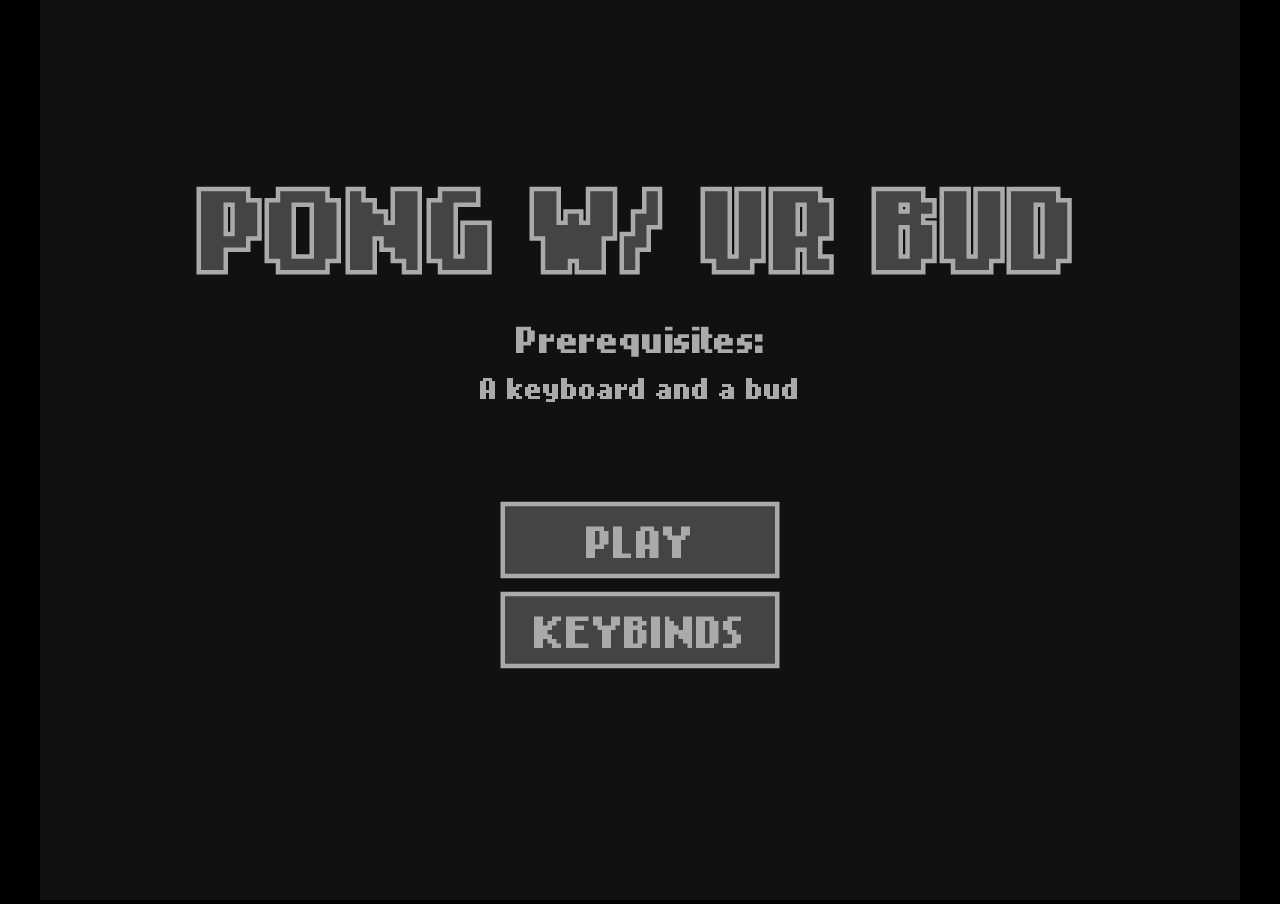
==== src/games/pongwbud/index.html @ c4a8c0bd "add project files" ====
<!DOCTYPE html><html><head><title>Pong w/ ur Bud</title><meta http-equiv="content-type" content="text/html; charset=UTF-8"><meta name="viewport" content="width=device-width, initial-scale=1.0, maximum-scale=1.0, user-scalable=no, minimal-ui=1"><meta charset="UTF-8"><meta name="mobile-web-app-capable" content="yes"><meta name="apple-mobile-web-app-capable" content="yes"><meta name="description" content=""><link rel="manifest" href="manifest.json"><link rel="icon" type="image/svg+xml" href="icon.svg"><style>html,body {
  margin: 0;
  padding: 0;
  background-color: #000;
  overflow:hidden;
  font-family: Verdana;
}
.noselect {
  -webkit-touch-callout: none;
  -webkit-user-select: none;
  -khtml-user-select: none;
  -moz-user-select: none;
  -ms-user-select: none;
  user-select: none;
}
#canvaswrapper {
  text-align: center ;
}
</style><style>@font-face { font-family: "BitCell" ; src: url("fonts/BitCell.ttf") format("truetype"); }</style><script>window.fonts = ["BitCell"]</script></head><body class="noselect custom-cursor" oncontextmenu="return false;"><div id="canvaswrapper"></div><script type="text/javascript">var resources = {"images":[{"file":"icon.png","version":97,"size":229,"properties":{"frames":1,"fps":5}}],"assets":[],"maps":{},"sounds":[],"music":[]};
var graphics = "M1";

</script><script type="text/javascript">var orientation = 'landscape' ;
var aspect = '4x3' ;
var ms_libs = [] ;
window.skip_service_worker = true;
window.exported_project = true;
window.ms_use_server = false ;
</script><script src="../../js/compiler.js"></script><script src="../../js/parser.js"></script><script src="../../js/processor.js"></script><script src="../../js/program.js"></script><script src="../../js/routine.js"></script><script src="../../js/runner.js"></script><script src="../../js/token.js"></script><script src="../../js/tokenizer.js"></script><script src="../../js/transpiler.js"></script><script src="../../js/microengine.js"></script></body><script type="text/javascript">//
//
// The game is started with the code below.
// Once you have received the "started" signal (see below),
// you can do the following:
// 1) Inject functions or objects into the global context of the microStudio engine, example:
//
//   window.player.setGlobal("special_callback",function(x) { console.info(x) }) ;
//   // Your microScript code can now call the "special_callback" function
//
// 2) Call microScript global functions from your JavaScript code, example:
//
//   window.player.call("call_me_from_javascript",[10,1000]) ;
//   // arguments to the function call are provided as an array
//
// 3) Run a microScript code snippet from your JavaScript code, example:
//
//   window.player.exec("player.position_x = 50",function(result) { console.log(result) ; }) ;
//

window.addEventListener("load",function() {
  window.player = new Player(function(event) {
    if (event.name == "started") {
      // signal that the game is started
    }
    else if (event.name == "log") {
      // console.info(event.data) ;
    }
  }) ;
  document.body.focus() ;
}) ;

</script><script id="code" type="text/x-microscript">


// file: ball.ms
function()
ball = object
  r = random.nextInt(360)
  x = 0 y = 0
  w = 15 h = 15
  spd = 3
end

resetBall = function()
  ball.r = random.nextInt(360)
  ball.x = 0 ball.y = 0
end

local moveBy = function(v)
  ball.x += sind(ball.r) * ball.spd + v
  ball.y += cosd(ball.r) * ball.spd + v
end

local v_bounce = function()
  ball.r = 180 - ball.r + random.nextInt(21) - 10
end

local h_bounce = function()
  ball.r = -ball.r + random.nextInt(21) - 10
end

ball.move = function()
  moveBy()
  
  local screenLower = -100 + ball.h / 2
  local screenUpper = 100 - ball.h / 2
  
  if clamp(ball.y, screenLower, screenUpper) == screenLower or
     clamp(ball.y, screenLower, screenUpper) == screenUpper then
    v_bounce()
  end
  
  if checkCollisions(ball, plr1) or checkCollisions(ball, plr2) then
    h_bounce()
  end
end

end()


// file: buttons.ms
function()
Button = class
  constructor = function(x, y, w, h, t, ts, c1, c2)
    this.x = x
    this.y = y
    this.w = w
    this.h = h
    this.t = t
    this.ts = ts
    this.c1 = c1
    this.c2 = c2
  end
end

drawBtn = function(btn)
  screen.setLineDash([0,0])
  screen.setLineWidth(2)
  screen.drawRect(btn.x,btn.y,btn.w,btn.h,btn.c2)
  screen.fillRect(btn.x,btn.y,btn.w,btn.h,btn.c1)
  
  screen.drawText(btn.t,btn.x,btn.y,btn.ts,btn.c2)
end

start_btns = []
start_btns.push(new Button(0, -20, 60, 15, "PLAY", 12, "#444", "#AAA"))
start_btns.push(new Button(0, -40, 60, 15, "KEYBINDS", 12, "#444", "#AAA"))
  
game_btns = []
game_btns.push(new Button(-20, 90, 30, 10, "HOME", 8, "#444", "#AAA"))
game_btns.push(new Button(20, 90, 30, 10, "RESET", 8, "#444", "#AAA"))

end()


// file: main.ms
function()
local resetGame = function() 
  resetBall()
  plr1.score = 0 plr2.score = 0
end

init = function()
  startGame = false
  showKeybinds = false
end

update = function()
  if startGame then
    ball.move()
    plr1.move()
    plr2.move()
  end
  
  if not startGame then
    if keyboard.press.SPACE then
      startGame = true
      resetGame()
    end
    if keyboard.press.K then
      if not showKeybinds then
        showKeybinds = true
      else
        showKeybinds = false
      end
    end
  else
    if keyboard.press.R then
      resetGame()
    end
    if keyboard.press.ESCAPE then
      startGame = false
    end
  end
  
  if mouse.left and mouse.press then
    if not startGame then
      if mouseIsIn(start_btns[0]) then
        startGame = true
        resetGame()
      end
      if mouseIsIn(start_btns[1]) then
        if not showKeybinds then
          showKeybinds = true
        else
          showKeybinds = false
        end
      end
    else
      if mouseIsIn(game_btns[0]) then
        startGame = false
      end
      if mouseIsIn(game_btns[1]) then
        resetGame()
      end
    end
  end
  
  if ball.x > 140 then
    plr1.score += 1
    resetBall()
  elsif ball.x < -140 then
    plr2.score += 1
    resetBall()
  end
end

draw = function()
  screen.clear("#111")
  
  if startGame then
    screen.setLineDash([15,8])
    screen.drawLine(0,100,0,-100,"#FFF")
    
    screen.drawText("PLAYER 1", -70, 82, 12, "#AAA")
    screen.drawText(plr1.score, -70, 68, 16,)
    screen.drawText("PLAYER 2", 70, 82, 12)
    screen.drawText(plr2.score, 70, 68, 16)
    
    screen.fillRect(ball.x,ball.y,ball.w,ball.h,"#FFF")
    drawPlayer(plr1)
    drawPlayer(plr2)
    
    for btn in game_btns
      drawBtn(btn)
    end
  else
    for btn in start_btns
      drawBtn(btn)
    end
    
    screen.drawTextOutline("PONG W/ UR BUD", 0, 50, 30, "#AAA")
    screen.drawText("PONG W/ UR BUD", 0, 50, 30, "#444")
    screen.drawText("Prerequisites:", 0, 25, 10, "#AAA")
    screen.drawText("A keyboard and a bud", 0, 14, 8)
    
    if showKeybinds then
      screen.drawRect(80, -35, 80, 60, "#AAA")
      screen.fillRect(80, -35, 80, 60, "#444")
      
      screen.drawText("- SPACE = PLAY BUTTON", 80, -12, 7, "#AAA")
      screen.drawText("- ESCAPE = HOME BUTTON", 80, -19, 7)
      screen.drawText("- R = RESET BUTTON", 80, -26, 7)
      screen.drawText("- K = KEYBINDS BUTTON", 80, -33, 7)
      screen.drawText("- W, S = PLAYER 1", 80, -40, 7)
      screen.drawText("- ARROWS = PLAYER 2", 80, -47, 7)
      screen.drawText("[ click again to exit ]", 80, -57, 7)
    end  
  end
end

end()


// file: physics.ms
function()
clamp = function(val, lower, upper)
  return min(max(val, lower), upper)
end

checkCollisions = function(obj1, obj2)
  return obj1.x + obj1.w / 2 > obj2.x - obj2.w / 2 and
         obj1.x - obj1.w / 2 < obj2.x + obj2.w / 2 and
         obj1.y + obj1.h / 2 > obj2.y - obj2.h / 2 and
         obj1.y - obj1.h / 2 < obj2.y + obj2.h / 2
end

mouseIsIn = function(obj)
  return mouse.x > obj.x - obj.w / 2 and
         mouse.x < obj.x + obj.w / 2 and
         mouse.y > obj.y - obj.h / 2 and
         mouse.y < obj.y + obj.h / 2
end

end()


// file: players.ms
function()
Player = class
  constructor = function(x, y, w, h, spd)
    this.x = x
    this.y = y
    this.w = w
    this.h = h
    this.spd = 3
    this.score = 0
  end
end

plr1 = new Player(-120, 0, 10, 40)
plr2 = new Player(120, 0, 10, 40)

plr1.move = function()
  if keyboard.W then
    plr1.y += plr1.spd
  elsif keyboard.S then
    plr1.y -= plr1.spd
  end

  plr1.y = clamp(plr1.y, -100 + plr1.h / 2, 100 - plr1.h / 2)
end

plr2.move = function()
  if keyboard.ARROW_UP then
    plr2.y += plr2.spd
  elsif keyboard.ARROW_DOWN then
    plr2.y -= plr2.spd
  end

  plr2.y = clamp(plr2.y, -100 + plr2.h / 2, 100 - plr2.h / 2)
end

drawPlayer = function(plr)
  screen.fillRect(plr.x, plr.y, plr.w, plr.h, "#FFF")
end

end()


</script></html>
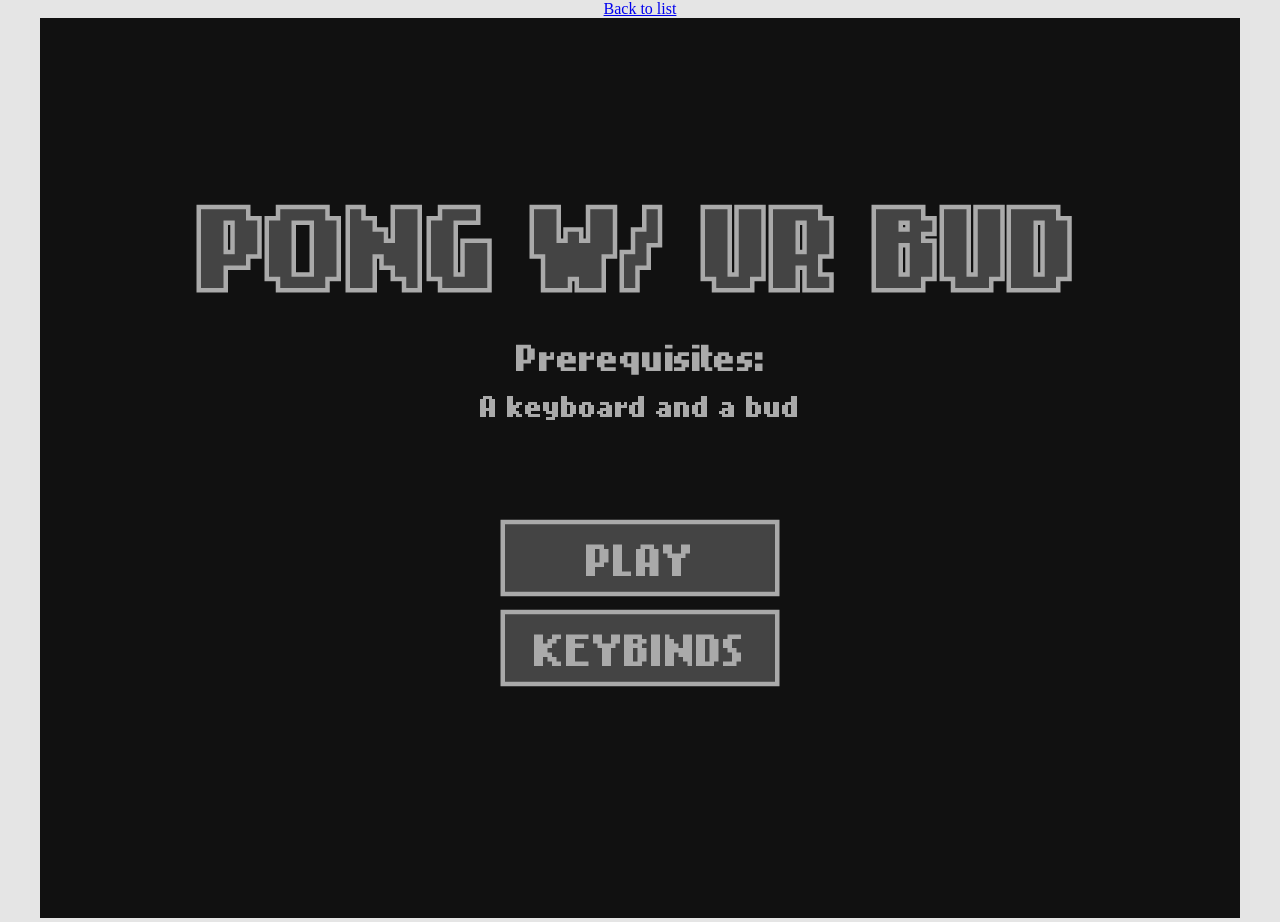
==== commit c62fa41a: "refactor code for pongwbud + add home button" ====
--- a/src/games/pongwbud/index.html
+++ b/src/games/pongwbud/index.html
@@ -1,22 +1,4 @@
-<!DOCTYPE html><html><head><title>Pong w/ ur Bud</title><meta http-equiv="content-type" content="text/html; charset=UTF-8"><meta name="viewport" content="width=device-width, initial-scale=1.0, maximum-scale=1.0, user-scalable=no, minimal-ui=1"><meta charset="UTF-8"><meta name="mobile-web-app-capable" content="yes"><meta name="apple-mobile-web-app-capable" content="yes"><meta name="description" content=""><link rel="manifest" href="manifest.json"><link rel="icon" type="image/svg+xml" href="icon.svg"><style>html,body {
-  margin: 0;
-  padding: 0;
-  background-color: #000;
-  overflow:hidden;
-  font-family: Verdana;
-}
-.noselect {
-  -webkit-touch-callout: none;
-  -webkit-user-select: none;
-  -khtml-user-select: none;
-  -moz-user-select: none;
-  -ms-user-select: none;
-  user-select: none;
-}
-#canvaswrapper {
-  text-align: center ;
-}
-</style><style>@font-face { font-family: "BitCell" ; src: url("fonts/BitCell.ttf") format("truetype"); }</style><script>window.fonts = ["BitCell"]</script></head><body class="noselect custom-cursor" oncontextmenu="return false;"><div id="canvaswrapper"></div><script type="text/javascript">var resources = {"images":[{"file":"icon.png","version":97,"size":229,"properties":{"frames":1,"fps":5}}],"assets":[],"maps":{},"sounds":[],"music":[]};
+<!DOCTYPE html><html><head><title>Pong w/ ur Bud</title><meta http-equiv="content-type" content="text/html; charset=UTF-8"><meta name="viewport" content="width=device-width, initial-scale=1.0, maximum-scale=1.0, user-scalable=no, minimal-ui=1"><meta charset="UTF-8"><meta name="mobile-web-app-capable" content="yes"><meta name="apple-mobile-web-app-capable" content="yes"><meta name="description" content=""><link rel="manifest" href="manifest.json"><link rel="icon" type="image/svg+xml" href="icon.svg"><link rel="stylesheet" href="../games.css"><style>@font-face { font-family: "BitCell" ; src: url("fonts/BitCell.ttf") format("truetype"); }</style><script>window.fonts = ["BitCell"]</script></head><body class="noselect custom-cursor" oncontextmenu="return false;"><a href="../../index.html">Back to list</a><div id="canvaswrapper"></div><script type="text/javascript">var resources = {"images":[{"file":"icon.png","version":97,"size":229,"properties":{"frames":1,"fps":5}}],"assets":[],"maps":{},"sounds":[],"music":[]};
 var graphics = "M1";
 
 </script><script type="text/javascript">var orientation = 'landscape' ;
@@ -74,36 +56,32 @@
   ball.x = 0 ball.y = 0
 end
 
-local moveBy = function(v)
+local vBounce = function()
+  ball.r = 180 - ball.r + random.nextInt(21) - 10
+end
+
+local hBounce = function()
+  ball.r = -ball.r + random.nextInt(21) - 10
+end
+
+ball.move = function()
   ball.x += sind(ball.r) * ball.spd + v
   ball.y += cosd(ball.r) * ball.spd + v
-end
-
-local v_bounce = function()
-  ball.r = 180 - ball.r + random.nextInt(21) - 10
-end
-
-local h_bounce = function()
-  ball.r = -ball.r + random.nextInt(21) - 10
-end
-
-ball.move = function()
-  moveBy()
-  
+
   local screenLower = -100 + ball.h / 2
   local screenUpper = 100 - ball.h / 2
   
   if clamp(ball.y, screenLower, screenUpper) == screenLower or
      clamp(ball.y, screenLower, screenUpper) == screenUpper then
-    v_bounce()
+    vBounce()
   end
   
   if checkCollisions(ball, plr1) or checkCollisions(ball, plr2) then
-    h_bounce()
-  end
-end
-
-end()
+    hBounce()
+  end
+end
+end()
+
 
 
 // file: buttons.ms
@@ -130,27 +108,74 @@
   screen.drawText(btn.t,btn.x,btn.y,btn.ts,btn.c2)
 end
 
-start_btns = []
-start_btns.push(new Button(0, -20, 60, 15, "PLAY", 12, "#444", "#AAA"))
-start_btns.push(new Button(0, -40, 60, 15, "KEYBINDS", 12, "#444", "#AAA"))
-  
-game_btns = []
-game_btns.push(new Button(-20, 90, 30, 10, "HOME", 8, "#444", "#AAA"))
-game_btns.push(new Button(20, 90, 30, 10, "RESET", 8, "#444", "#AAA"))
-
-end()
+startBtns = []
+startBtns.push(new Button(0, -20, 60, 15, "PLAY", 12, "#444", "#AAA"))
+startBtns.push(new Button(0, -40, 60, 15, "KEYBINDS", 12, "#444", "#AAA"))
+  
+gameBtns = []
+gameBtns.push(new Button(-20, 90, 30, 10, "HOME", 8, "#444", "#AAA"))
+gameBtns.push(new Button(20, 90, 30, 10, "RESET", 8, "#444", "#AAA"))
+
+btnLogic = function()
+  if not startGame then
+    if keyboard.press.SPACE then
+      startGame = true
+      ball.r = random.nextInt(360)
+      ball.x = 0 ball.y = 0
+    end
+    if keyboard.press.K then
+      if not showKeybinds then
+        showKeybinds = true
+      else
+        showKeybinds = false
+      end
+    end
+  else
+    if keyboard.press.R then
+      resetGame()
+    end
+    if keyboard.press.ESCAPE then
+      startGame = false
+    end
+  end
+
+  if mouse.left and mouse.press then
+    if not startGame then
+      if mouseIsIn(startBtns[0]) then
+        startGame = true
+        resetGame()
+      end
+      if mouseIsIn(startBtns[1]) then
+        if not showKeybinds then
+          showKeybinds = true
+        else
+          showKeybinds = false
+        end
+      end
+    else
+      if mouseIsIn(gameBtns[0]) then
+        startGame = false
+      end
+      if mouseIsIn(gameBtns[1]) then
+        resetGame()
+      end
+    end
+  end
+end
+end()
+
 
 
 // file: main.ms
 function()
-local resetGame = function() 
-  resetBall()
-  plr1.score = 0 plr2.score = 0
-end
-
 init = function()
   startGame = false
   showKeybinds = false
+
+  resetGame = function()
+    resetBall()
+    plr1.score = 0 plr2.score = 0
+  end
 end
 
 update = function()
@@ -160,50 +185,8 @@
     plr2.move()
   end
   
-  if not startGame then
-    if keyboard.press.SPACE then
-      startGame = true
-      resetGame()
-    end
-    if keyboard.press.K then
-      if not showKeybinds then
-        showKeybinds = true
-      else
-        showKeybinds = false
-      end
-    end
-  else
-    if keyboard.press.R then
-      resetGame()
-    end
-    if keyboard.press.ESCAPE then
-      startGame = false
-    end
-  end
-  
-  if mouse.left and mouse.press then
-    if not startGame then
-      if mouseIsIn(start_btns[0]) then
-        startGame = true
-        resetGame()
-      end
-      if mouseIsIn(start_btns[1]) then
-        if not showKeybinds then
-          showKeybinds = true
-        else
-          showKeybinds = false
-        end
-      end
-    else
-      if mouseIsIn(game_btns[0]) then
-        startGame = false
-      end
-      if mouseIsIn(game_btns[1]) then
-        resetGame()
-      end
-    end
-  end
-  
+  btnLogic()
+
   if ball.x > 140 then
     plr1.score += 1
     resetBall()
@@ -229,11 +212,11 @@
     drawPlayer(plr1)
     drawPlayer(plr2)
     
-    for btn in game_btns
+    for btn in gameBtns
       drawBtn(btn)
     end
   else
-    for btn in start_btns
+    for btn in startBtns
       drawBtn(btn)
     end
     
@@ -256,8 +239,8 @@
     end  
   end
 end
-
-end()
+end()
+
 
 
 // file: physics.ms
@@ -279,19 +262,19 @@
          mouse.y > obj.y - obj.h / 2 and
          mouse.y < obj.y + obj.h / 2
 end
-
-end()
+end()
+
 
 
 // file: players.ms
 function()
 Player = class
-  constructor = function(x, y, w, h, spd)
+  constructor = function(x, y, w, h)
     this.x = x
     this.y = y
     this.w = w
     this.h = h
-    this.spd = 3
+    this.spd = ball.spd
     this.score = 0
   end
 end
@@ -322,8 +305,8 @@
 drawPlayer = function(plr)
   screen.fillRect(plr.x, plr.y, plr.w, plr.h, "#FFF")
 end
-
-end()
+end()
+
 
 
 </script></html>
--- a/src/games/games.css
+++ b/src/games/games.css
@@ -0,0 +1,19 @@
+html,body {
+  margin:0;
+  padding:0;
+  background-color:#e5e5e5;
+  overflow:hidden;
+  font-family:"Times New Roman", Times, serif;
+  text-align:center ;
+}
+.noselect {
+  -webkit-touch-callout:none;
+  -webkit-user-select:none;
+  -khtml-user-select:none;
+  -moz-user-select:none;
+  -ms-user-select:none;
+  user-select:none;
+}
+#canvaswrapper {
+text-align:center ;
+}
